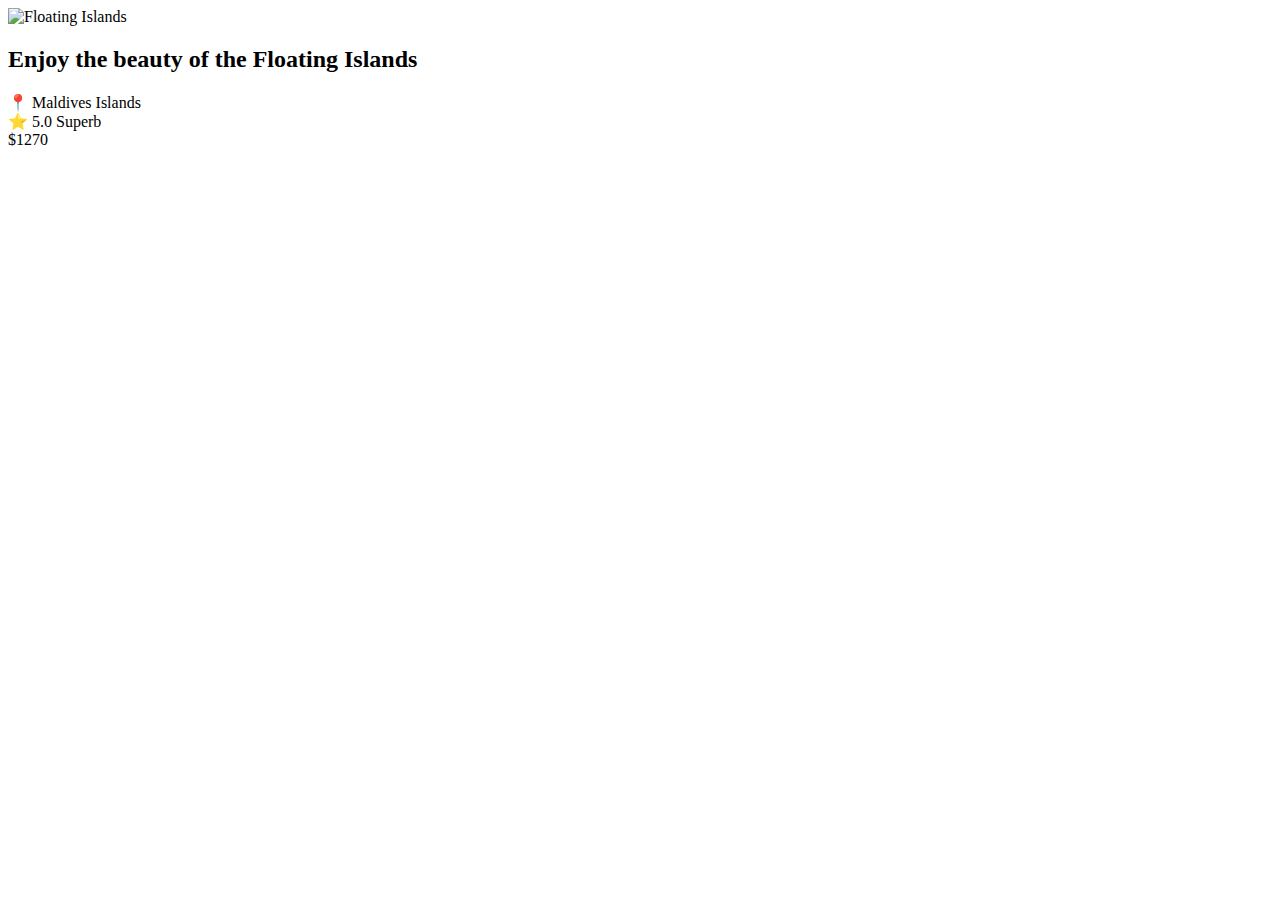
==== index.html @ 8882088b "Total code done" ====
<!-- <!DOCTYPE html>
<html lang="en">
<head>
    <meta charset="UTF-8">
    <meta name="viewport" content="width=device-width, initial-scale=1.0">
    <title>Floating Islands Card</title>
    <style>
        * {
            margin: 0;
            padding: 0;
            box-sizing: border-box;
            font-family: Arial, sans-serif;
        }

        body {
            display: flex;
            justify-content: center;
            align-items: center;
            min-height: 100vh;
            background-color: #f0f2f5;
        }

        .card {
            width: 300px;
            background: white;
            border-radius: 15px;
            box-shadow: 0 4px 8px rgba(0, 0, 0, 0.1);
            border: 2px solid #4ea7f5;
            overflow: hidden;
        }

        .card img {
            width: 100%;
            height: 200px;
            object-fit: cover;
            border-bottom: 1px solid #ddd;
        }

        .card-content {
            padding: 15px;
        }

        .card-title {
            font-size: 18px;
            font-weight: bold;
            color: #333;
        }

        .location {
            display: flex;
            align-items: center;
            font-size: 14px;
            color: gray;
            margin-top: 5px;
        }

        .location span {
            margin-left: 5px;
        }

        .footer {
            display: flex;
            justify-content: space-between;
            align-items: center;
            margin-top: 10px;
        }

        .rating {
            color: #f4b400;
            font-size: 14px;
            font-weight: bold;
        }

        .rating span {
            color: gray;
            font-size: 12px;
            font-weight: normal;
        }

        .price {
            color: #007bff;
            font-weight: bold;
        }
    </style>
</head>
<body>

    <div class="card">
        <img src="https://source.unsplash.com/300x200/?maldives" alt="Floating Islands">
        <div class="card-content">
            <h2 class="card-title">Enjoy the beauty of the Floating Islands</h2>
            <div class="location">
                📍<span>Maldives Islands</span>
            </div>
            <div class="footer">
                <div class="rating">⭐ 5.0 <span>Superb</span></div>
                <div class="price">$1270</div>
            </div>
        </div>
    </div>

</body>
</html> -->


<!DOCTYPE html>
<html lang="en">
<head>
    <meta charset="UTF-8">
    <meta name="viewport" content="width=device-width, initial-scale=1.0">
    <title>Floating Islands Card</title>
    <script src="https://cdn.tailwindcss.com"></script>
</head>
<body class="flex justify-center items-center min-h-screen bg-gray-100">

    <div class="max-w-xs bg-white rounded-2xl shadow-lg border border-blue-300 p-4">
        <img src="https://source.unsplash.com/300x200/?maldives" alt="Floating Islands"
            class="w-full rounded-xl">
        
        <div class="mt-4">
            <h2 class="text-lg font-semibold">Enjoy the beauty of the Floating Islands</h2>
            <div class="flex items-center gap-2 text-gray-500 text-sm mt-1">
                <span>📍</span>
                <span>Maldives Islands</span>
            </div>
            <div class="flex items-center justify-between mt-3">
                <div class="flex items-center gap-1 text-yellow-500 font-semibold">
                    ⭐ 5.0 <span class="text-gray-500 text-sm">Superb</span>
                </div>
                <span class="text-blue-500 font-bold">$1270</span>
            </div>
        </div>
    </div>

</body>
</html>
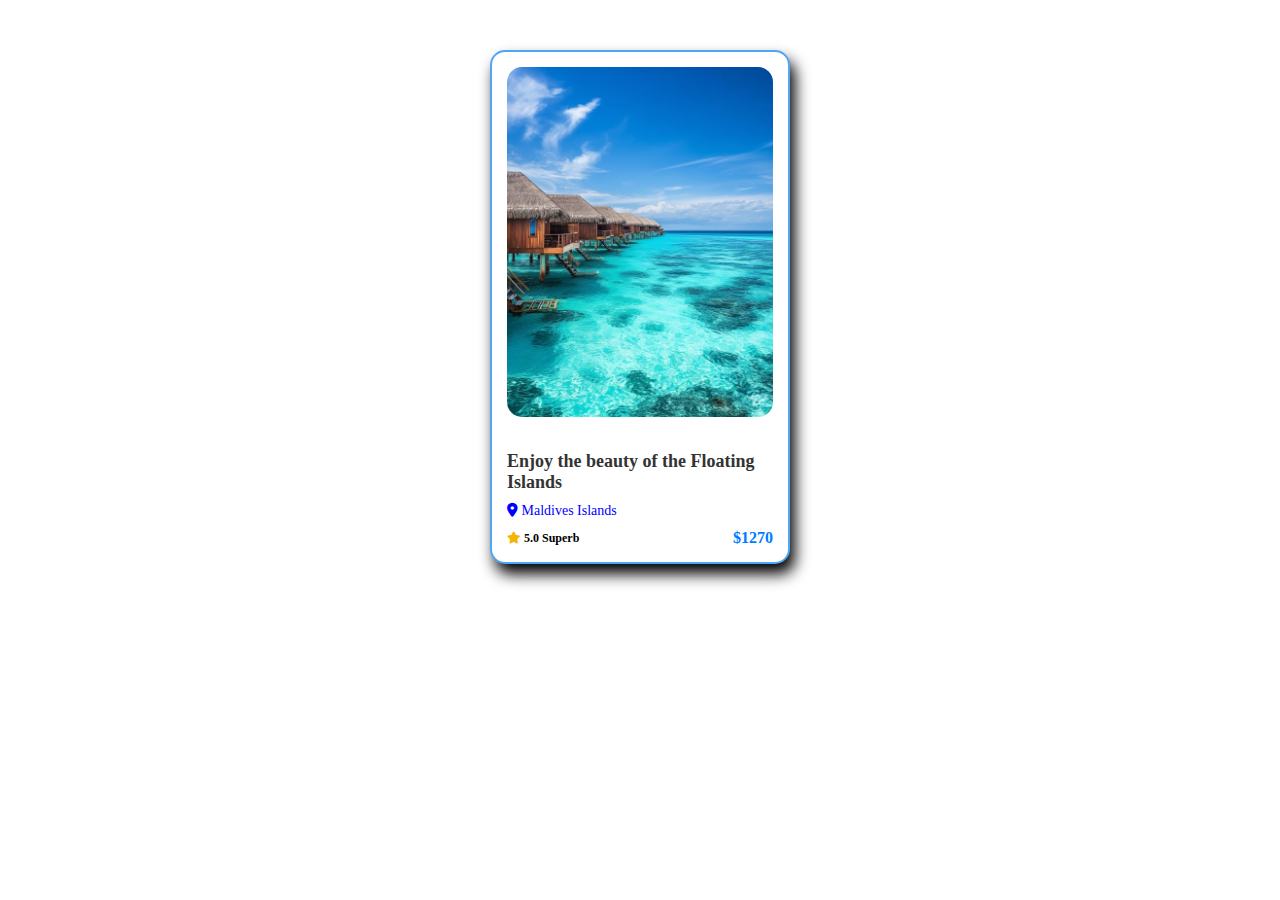
==== commit caebbe1d: "index file added" ====
--- a/index.html
+++ b/index.html
@@ -1,136 +1,123 @@
-<!-- <!DOCTYPE html>
+<!DOCTYPE html>
 <html lang="en">
 <head>
     <meta charset="UTF-8">
     <meta name="viewport" content="width=device-width, initial-scale=1.0">
-    <title>Floating Islands Card</title>
+    <title>Card Design</title>
+
+    <!-- Font Awesome setup -->
+    <link rel="stylesheet" href="https://cdnjs.cloudflare.com/ajax/libs/font-awesome/6.0.0-beta3/css/all.min.css">
+
+    <!-- Internal CSS -->
     <style>
-        * {
-            margin: 0;
+        * { margin: 0;
             padding: 0;
             box-sizing: border-box;
-            font-family: Arial, sans-serif;
         }
 
-        body {
+        body{
+            margin-top: 50px;
             display: flex;
             justify-content: center;
-            align-items: center;
-            min-height: 100vh;
-            background-color: #f0f2f5;
+            border: #f0f2f5;
         }
 
-        .card {
+        .card{
             width: 300px;
             background: white;
             border-radius: 15px;
-            box-shadow: 0 4px 8px rgba(0, 0, 0, 0.1);
+            box-shadow: 5px 10px 15px black;
             border: 2px solid #4ea7f5;
-            overflow: hidden;
         }
 
-        .card img {
-            width: 100%;
-            height: 200px;
-            object-fit: cover;
-            border-bottom: 1px solid #ddd;
+
+        .img-container{
+            padding: 15px;
         }
 
-        .card-content {
+        .img-container img{
+            width: 100%;
+            height: 350px;
+            object-fit: cover;
+            border-radius: 15px;
+        }
+
+        .card-content{
             padding: 15px;
         }
 
         .card-title {
             font-size: 18px;
-            font-weight: bold;
             color: #333;
         }
 
-        .location {
-            display: flex;
-            align-items: center;
-            font-size: 14px;
-            color: gray;
-            margin-top: 5px;
+        .card-subtitle{
+            color: blue;
         }
 
-        .location span {
-            margin-left: 5px;
+        .card-location {
+            margin-top: 10px;
+            color: blue;
+            font-size: 14px;
         }
 
-        .footer {
+
+        .card-footer{
             display: flex;
             justify-content: space-between;
             align-items: center;
             margin-top: 10px;
         }
 
-        .rating {
+        .card-rating i{
             color: #f4b400;
-            font-size: 14px;
-            font-weight: bold;
+            
         }
 
-        .rating span {
-            color: gray;
+        .card-rating h5{
             font-size: 12px;
-            font-weight: normal;
+            font-weight: 600;
         }
 
-        .price {
+        .card-footer-price{
             color: #007bff;
             font-weight: bold;
         }
+        
     </style>
+
 </head>
 <body>
+    
+    <div class="card">
+        
+            <div class="img-container">
+                <img src="./maldives.jpg" alt="">
+            </div>
+        
+        <div class="card-content">
+            <div>
+                <h3 class="card-title">Enjoy the beauty of the Floating Islands</h3>
+            </div>
 
-    <div class="card">
-        <img src="https://source.unsplash.com/300x200/?maldives" alt="Floating Islands">
-        <div class="card-content">
-            <h2 class="card-title">Enjoy the beauty of the Floating Islands</h2>
-            <div class="location">
-                📍<span>Maldives Islands</span>
+            <div class="card-location">
+                <p><i class="fa-solid fa-location-dot"></i> Maldives Islands</p>
             </div>
-            <div class="footer">
-                <div class="rating">⭐ 5.0 <span>Superb</span></div>
-                <div class="price">$1270</div>
+
+            <div class="card-footer">
+                <div class="card-rating">
+                    <h5><i class="fa-solid fa-star"></i> 5.0 Superb</h5>
+                </div>
+                <div class="card-footer-price">
+                    $1270
+                </div>
             </div>
+            </div>
+
+            
         </div>
     </div>
 
-</body>
-</html> -->
-
-
-<!DOCTYPE html>
-<html lang="en">
-<head>
-    <meta charset="UTF-8">
-    <meta name="viewport" content="width=device-width, initial-scale=1.0">
-    <title>Floating Islands Card</title>
-    <script src="https://cdn.tailwindcss.com"></script>
-</head>
-<body class="flex justify-center items-center min-h-screen bg-gray-100">
-
-    <div class="max-w-xs bg-white rounded-2xl shadow-lg border border-blue-300 p-4">
-        <img src="https://source.unsplash.com/300x200/?maldives" alt="Floating Islands"
-            class="w-full rounded-xl">
-        
-        <div class="mt-4">
-            <h2 class="text-lg font-semibold">Enjoy the beauty of the Floating Islands</h2>
-            <div class="flex items-center gap-2 text-gray-500 text-sm mt-1">
-                <span>📍</span>
-                <span>Maldives Islands</span>
-            </div>
-            <div class="flex items-center justify-between mt-3">
-                <div class="flex items-center gap-1 text-yellow-500 font-semibold">
-                    ⭐ 5.0 <span class="text-gray-500 text-sm">Superb</span>
-                </div>
-                <span class="text-blue-500 font-bold">$1270</span>
-            </div>
-        </div>
-    </div>
 
 </body>
-</html>
+</html>